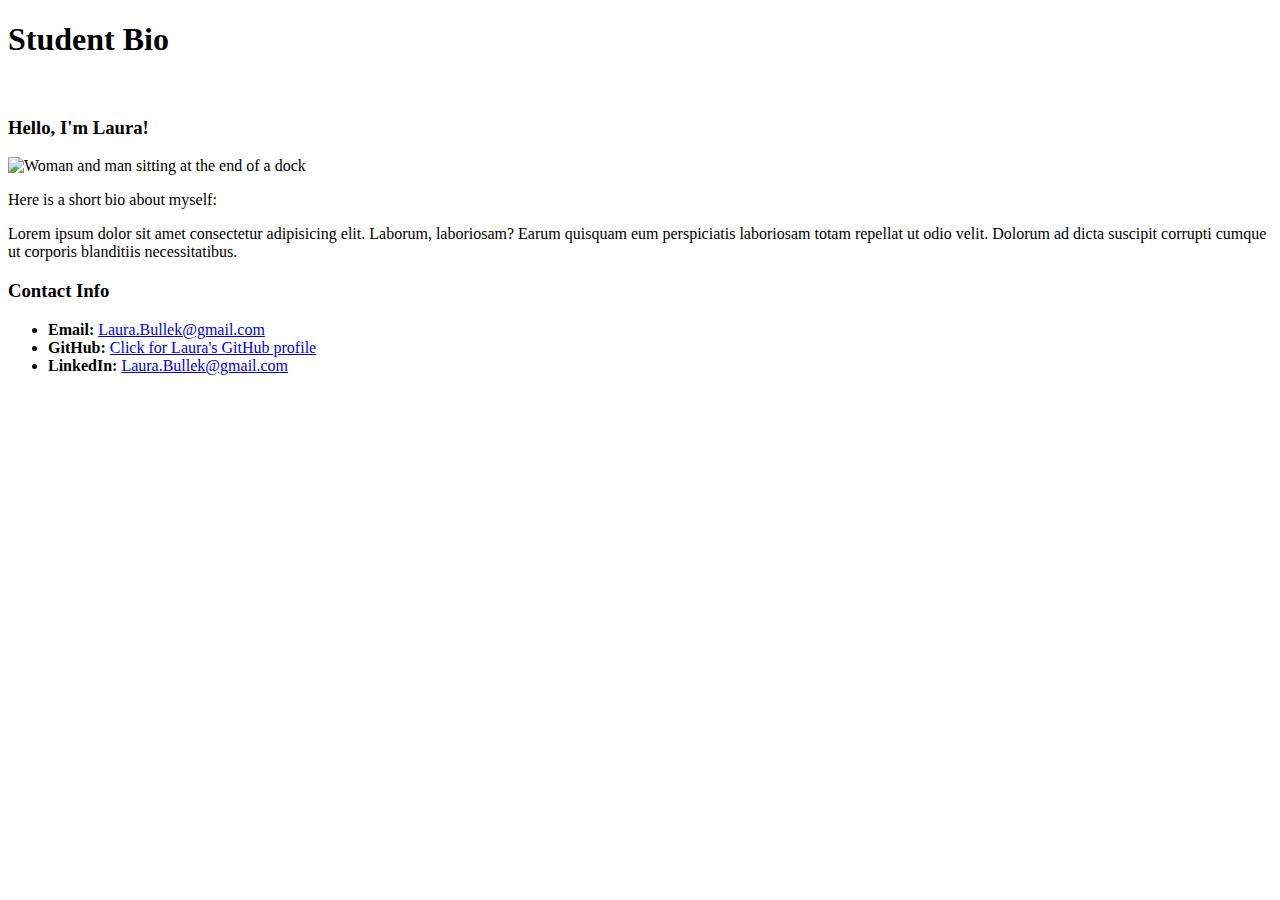
==== 06-Stu_HTML/index.html @ dea27686 "Added new activities for tonight's class" ====
<!DOCTYPE html>
<html lang="en">
<head>
    <meta charset="UTF-8">
    <meta http-equiv="X-UA-Compatible" content="IE=edge">
    <meta name="viewport" content="width=device-width, initial-scale=1.0">
    <title>Student Bio</title>
</head>
<body>
    <h1>Student Bio</h1>
    <br>
    <h3>Hello, I'm Laura!</h3>

    <img src="https://i.postimg.cc/MTd7zvVV/Whitney-265.jpg" style="width: 200px; height: 200px;" alt="Woman and man sitting at the end of a dock">

    <p>Here is a short bio about myself:</p>
    <p>Lorem ipsum dolor sit amet consectetur adipisicing elit. Laborum, laboriosam? Earum quisquam eum perspiciatis laboriosam totam repellat ut odio velit. Dolorum ad dicta suscipit corrupti cumque ut corporis blanditiis necessitatibus.</p>
    <h3>Contact Info</h3>
    <ul>
      <li><strong>Email: </strong><a href="mailto:laura.bullek@gmail.com" target="_blank">Laura.Bullek@gmail.com</a></li>
      <li><strong>GitHub: </strong><a href="https://github.com/Laura-Bullek" target="_blank">Click for Laura's GitHub profile</a></li>
      <li><strong>LinkedIn: </strong><a href="https://www.linkedin.com/in/laura-bullek-95a97711b/" target="_blank">Laura.Bullek@gmail.com</a></li>
    </ul>
</body>
</html>
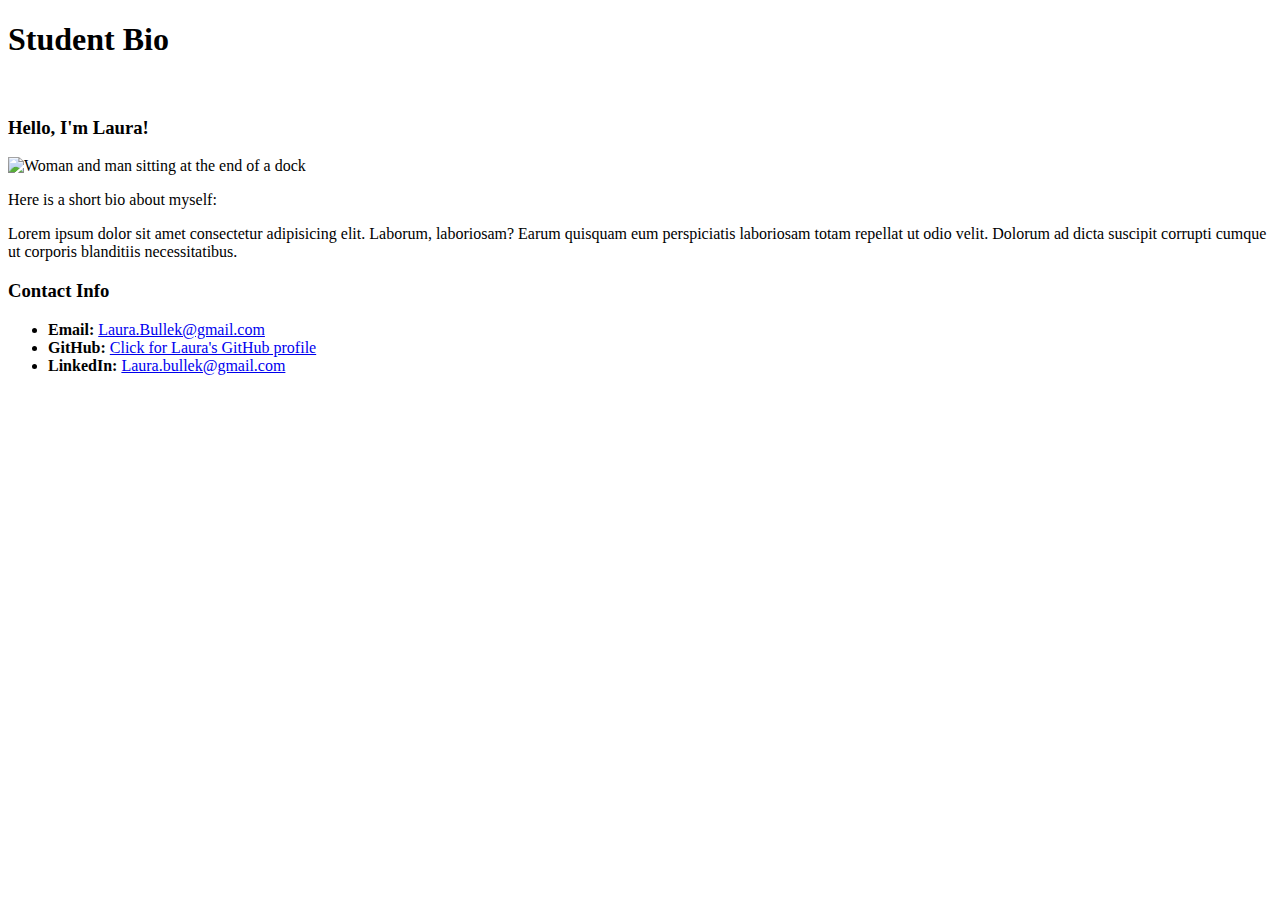
==== commit 48338a83: "Completed 06-Stu_HTML project" ====
--- a/06-Stu_HTML/index.html
+++ b/06-Stu_HTML/index.html
@@ -19,7 +19,7 @@
     <ul>
       <li><strong>Email: </strong><a href="mailto:laura.bullek@gmail.com" target="_blank">Laura.Bullek@gmail.com</a></li>
       <li><strong>GitHub: </strong><a href="https://github.com/Laura-Bullek" target="_blank">Click for Laura's GitHub profile</a></li>
-      <li><strong>LinkedIn: </strong><a href="https://www.linkedin.com/in/laura-bullek-95a97711b/" target="_blank">Laura.Bullek@gmail.com</a></li>
+      <li><strong>LinkedIn: </strong><a href="https://www.linkedin.com/in/laura-bullek-95a97711b/" target="_blank">Laura.bullek@gmail.com</a></li>
     </ul>
 </body>
 </html>